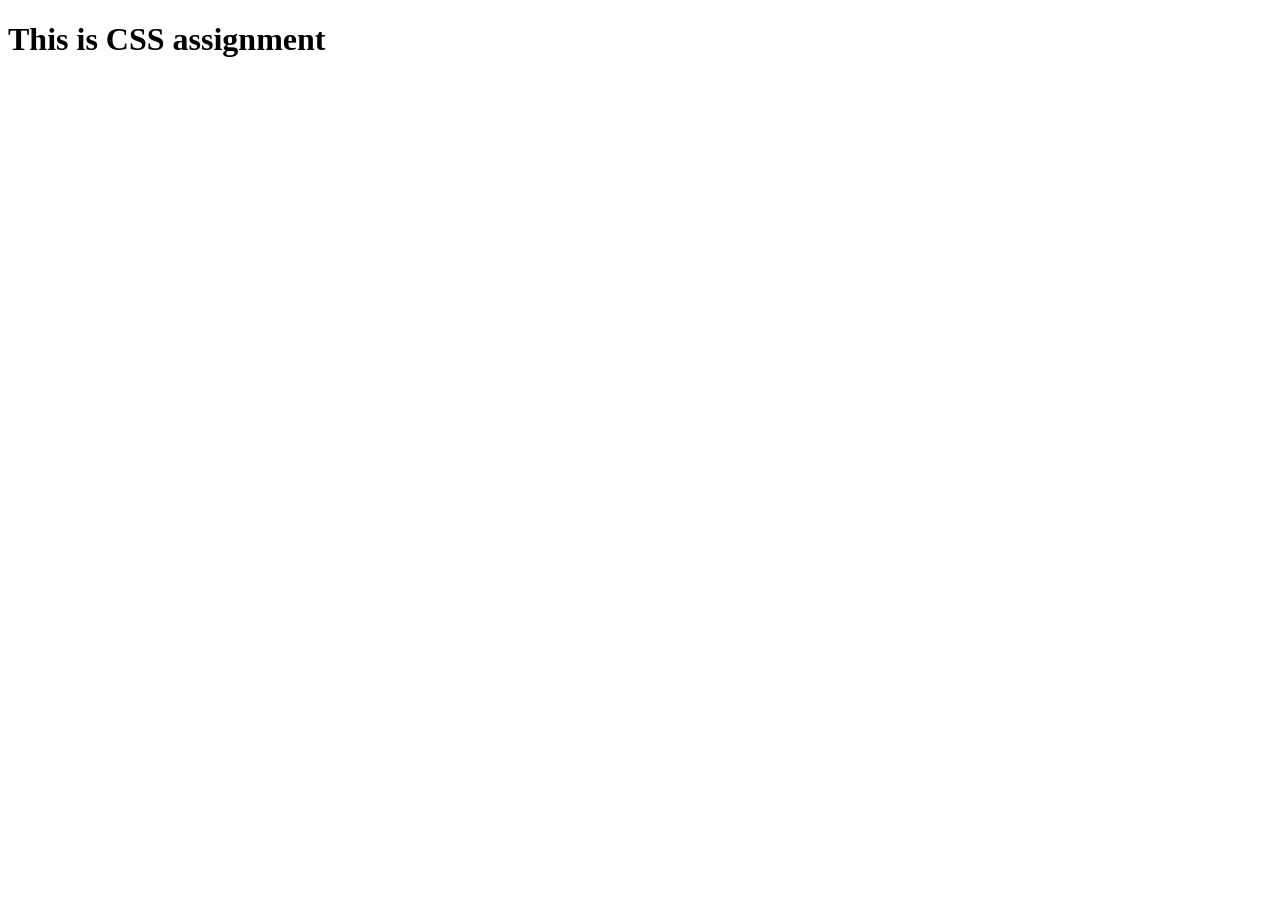
==== index.html @ 8c8a4c20 "First commit" ====
<!DOCTYPE html>
<html lang="en">
<head>
    <meta charset="UTF-8">
    <meta http-equiv="X-UA-Compatible" content="IE=edge">
    <meta name="viewport" content="width=Module2 Solution, initial-scale=1.0">
    <title>Document</title>
</head>
<body>
    <h1>This is CSS assignment</h1>
</body>
</html>
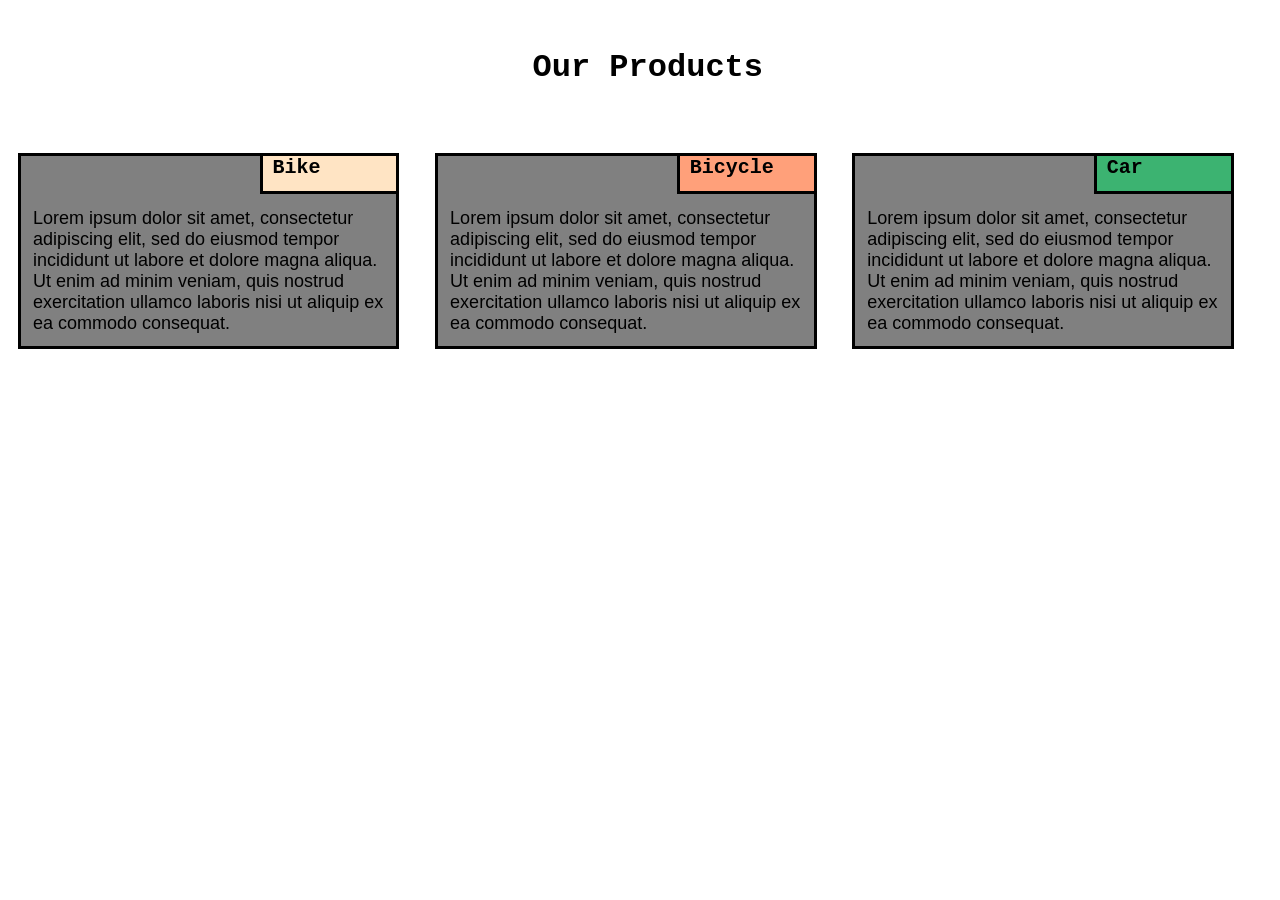
==== commit cc9bb1ce: "Almost done" ====
--- a/index.html
+++ b/index.html
@@ -4,9 +4,53 @@
     <meta charset="UTF-8">
     <meta http-equiv="X-UA-Compatible" content="IE=edge">
     <meta name="viewport" content="width=Module2 Solution, initial-scale=1.0">
-    <title>Document</title>
+    <link href="css/style.css" rel="stylesheet">
+    <title>module2_solution</title>
 </head>
 <body>
-    <h1>This is CSS assignment</h1>
+    <div id="heading" class="col-lg-12 col-md-12 col-sm-12">
+        <h1>Our Products</h1>
+    </div> 
+
+    <div class="container">
+            <div class="col-lg-4 col-md-6 col-sm-12">
+                <div id="sections">
+                    <div id="title" class="col-lg-12 col-md-12 col-sm-12" style="background-color:bisque ;">
+                       <b> Bike </b>
+                    </div>
+                    <div id="para">
+                        Lorem ipsum dolor sit amet, consectetur adipiscing elit, sed do eiusmod tempor incididunt ut labore et dolore magna aliqua.
+                        Ut enim ad minim veniam, quis nostrud exercitation ullamco laboris nisi ut aliquip ex ea commodo consequat. 
+                    </div>                      
+                </div>
+                <div></div>
+            </div>
+
+            <div class="col-lg-4 col-md-6 col-sm-12">
+                <div id="sections">
+                    <div id="title" class="col-lg-12 col-md-12 col-sm-12" style="background-color:lightsalmon ;">
+                       <b> Bicycle </b>
+                    </div>
+                    <div id="para">
+                        Lorem ipsum dolor sit amet, consectetur adipiscing elit, sed do eiusmod tempor incididunt ut labore et dolore magna aliqua.
+                        Ut enim ad minim veniam, quis nostrud exercitation ullamco laboris nisi ut aliquip ex ea commodo consequat. 
+                    </div>                      
+                </div>
+                <div></div>
+            </div>
+
+            <div class="col-lg-4 col-md-6 col-sm-12">
+                <div id="sections">
+                    <div id="title" class="col-lg-12 col-md-12 col-sm-12" style="background-color:mediumseagreen ;">
+                       <b> Car </b>
+                    </div>
+                    <div id="para">
+                        Lorem ipsum dolor sit amet, consectetur adipiscing elit, sed do eiusmod tempor incididunt ut labore et dolore magna aliqua.
+                        Ut enim ad minim veniam, quis nostrud exercitation ullamco laboris nisi ut aliquip ex ea commodo consequat. 
+                    </div>                      
+                </div>
+                <div></div>
+            </div>
+    </div>
 </body>
 </html>
--- a/css/style.css
+++ b/css/style.css
@@ -0,0 +1,176 @@
+body{
+    box-sizing: border-box;
+}
+
+@media (min-width: 992px){
+    .col-lg-1, .col-lg-2, .col-lg-3, .col-lg-4, .col-lg-5, .col-lg-6, .col-lg-7, .col-lg-8, .col-lg-9, .col-lg-10, .col-lg-11, .col-lg-12{
+        float: left;
+
+    }
+
+    .col-lg-1{
+        width: 8.33%;
+    }
+    .col-lg-2{
+        width: 16.66%;
+    }
+    .col-lg-3{
+        width: 25%;
+    }
+    .col-lg-4{
+        width: 33%;
+    }
+    .col-lg-5{
+        width: 41.66%;
+    }
+    .col-lg-6{
+        width: 50%;
+    }
+    .col-lg-7{
+        width: 58.33%;
+    }
+    .col-lg-8{
+        width: 66.66%;
+    }
+    .col-lg-9{
+        width: 74.99%;
+    }
+    .col-lg-10{
+        width: 83.33%;
+    }
+    .col-lg-11{
+        width: 91.66%;
+    }
+    .col-lg-12{
+        width: 100%;
+    }
+    
+}
+
+@media (min-width: 768px) and (max-width: 991px){
+    .col-md-1, .col-md-2, .col-md-3, .col-md-4, .col-md-5, .col-md-6, .col-md-7, .col-md-8, .col-md-9, .col-md-10, .col-md-11, .col-md-12{
+        float: left;
+    }
+
+    .col-md-1{
+        width: 8.33%;
+    }
+    .col-md-2{
+        width: 16.66%;
+    }
+    .col-md-3{
+        width: 25%;
+    }
+    .col-md-4{
+        width: 33%;
+    }
+    .col-md-5{
+        width: 41.66%;
+    }
+    .col-md-6{
+        width: 50%;
+    }
+    .col-md-7{
+        width: 58.33%;
+    }
+    .col-md-8{
+        width: 66.66%;
+    }
+    .col-md-9{
+        width: 74.99%;
+    }
+    .col-md-10{
+        width: 83.33%;
+    }
+    .col-md-11{
+        width: 91.66%;
+    }
+    .col-md-12{
+        width: 100%;
+    }
+    
+}
+
+@media (max-width: 767px){
+    .col-sm-1, .col-sm-2, .col-sm-3, .col-sm-4, .col-sm-5, .col-sm-6, .col-sm-7, .col-sm-8, .col-sm-9, .col-sm-10, .col-sm-11, .col-sm-12{
+        float: left;
+    }
+
+    .col-sm-1{
+        width: 8.33%;
+    }
+    .col-sm-2{
+        width: 16.66%;
+    }
+    .col-sm-3{
+        width: 25%;
+    }
+    .col-sm-4{
+        width: 33%;
+    }
+    .col-sm-5{
+        width: 41.66%;
+    }
+    .col-sm-6{
+        width: 50%;
+    }
+    .col-sm-7{
+        width: 58.33%;
+    }
+    .col-sm-8{
+        width: 66.66%;
+    }
+    .col-sm-9{
+        width: 74.99%;
+    }
+    .col-sm-10{
+        width: 83.33%;
+    }
+    .col-sm-11{
+        width: 91.66%;
+    }
+    .col-sm-12{
+        width: 100%;
+    }
+    
+}
+
+#sections{
+    background-color:gray;
+    border: 3px solid black;
+    height: 90%;
+    width: 90%;
+    font-size: large;
+    float: left;
+    margin: 10px;
+}
+
+#para{
+    font-family:'Trebuchet MS', 'Lucida Sans Unicode', 'Lucida Grande', 'Lucida Sans', Arial, sans-serif;
+    padding-top: 52px;
+    padding-left: 12px;
+    padding-right: 12px;
+    padding-bottom: 12px;
+}
+
+h1{
+    font-family: 'Courier New', Courier, monospace;    
+}
+
+#heading{
+    padding-left: 41.5%;
+    padding-bottom: 35px;
+    padding-top: 20px;
+}
+
+#title{
+    border-left: 3px solid black;
+    border-bottom: 3px solid black;
+    position: relative;
+    width: 33%;
+    height: 35px;
+    float: right;
+    font-family:'Courier New', Courier, monospace;
+    font-size: 20px;
+    padding-left: 10px;
+}
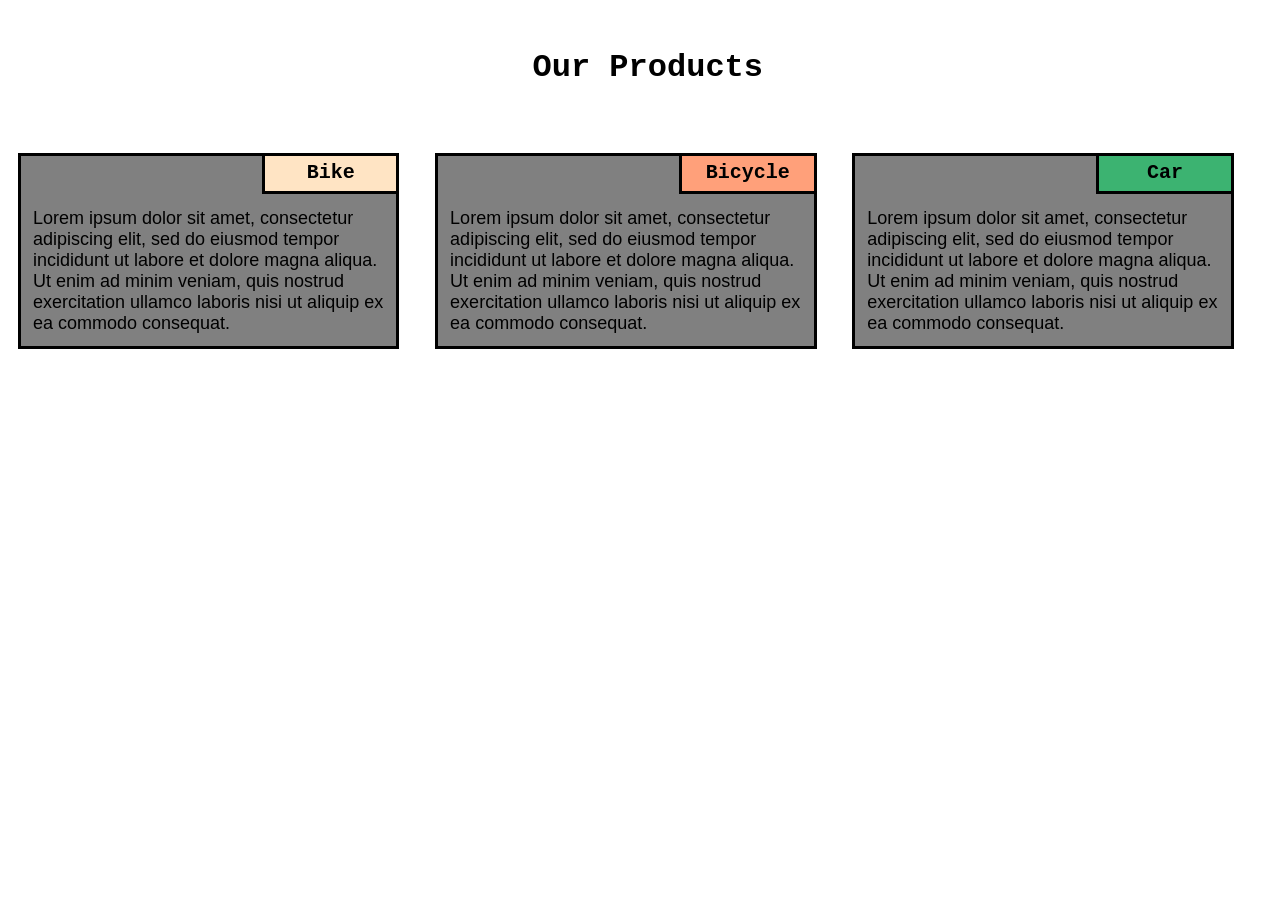
==== commit ed5193fa: "Final commit" ====
--- a/index.html
+++ b/index.html
@@ -39,7 +39,7 @@
                 <div></div>
             </div>
 
-            <div class="col-lg-4 col-md-6 col-sm-12">
+            <div class="col-lg-4 col-md-13 col-sm-12">
                 <div id="sections">
                     <div id="title" class="col-lg-12 col-md-12 col-sm-12" style="background-color:mediumseagreen ;">
                        <b> Car </b>
--- a/css/style.css
+++ b/css/style.css
@@ -88,6 +88,11 @@
     .col-md-12{
         width: 100%;
     }
+    .col-md-13{
+        width: 100%;
+        padding-right: 0px;
+        margin-right: 0px;
+    }
     
 }
 
@@ -167,10 +172,11 @@
     border-left: 3px solid black;
     border-bottom: 3px solid black;
     position: relative;
-    width: 33%;
-    height: 35px;
+    width: 35%;
+    height: 30px;
     float: right;
     font-family:'Courier New', Courier, monospace;
     font-size: 20px;
-    padding-left: 10px;
+    text-align: center;
+    padding-top: 5px;
 }
